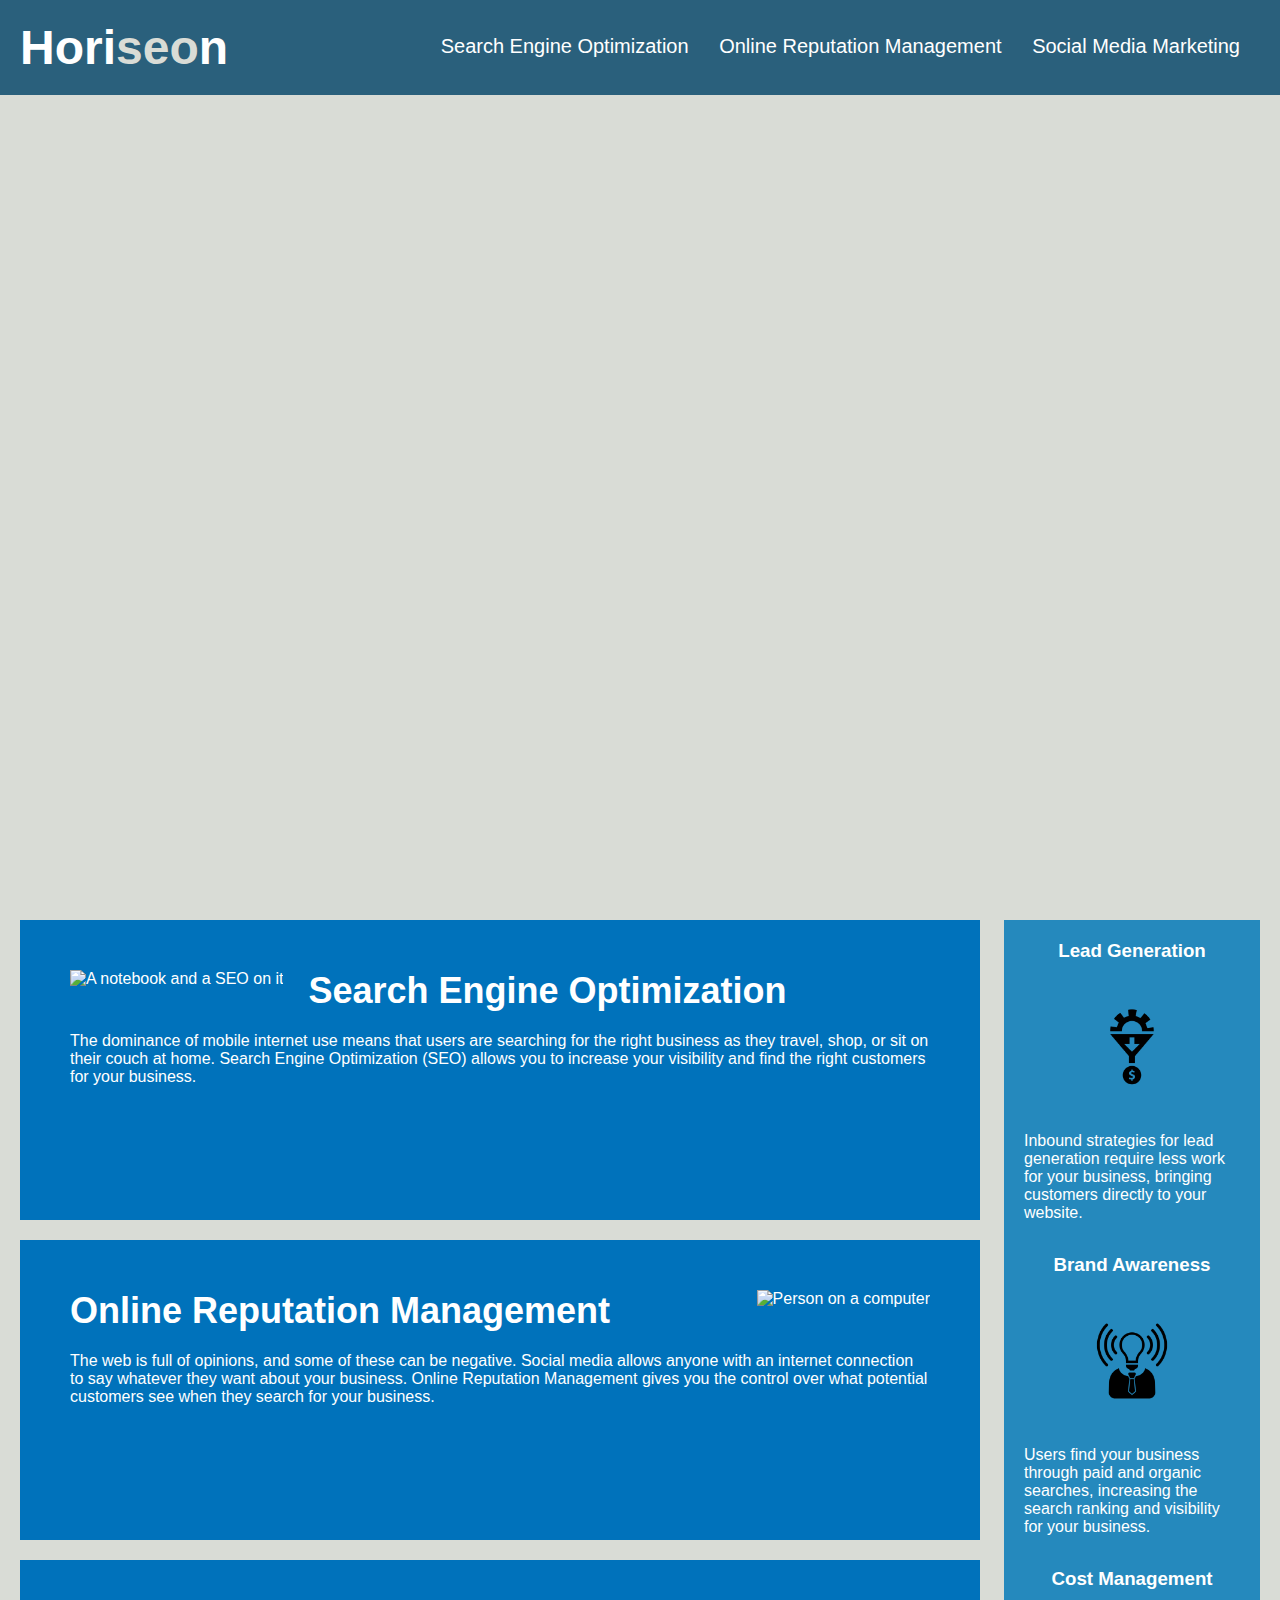
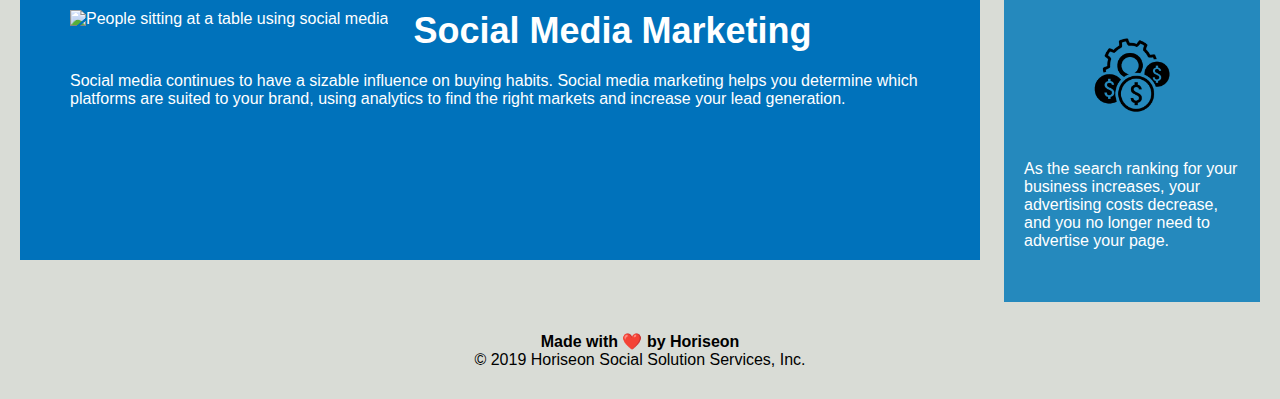
==== index.html @ 47116cb2 "fixed some folder structure and syntax, added comments" ====
<!DOCTYPE html>
<html lang="en-us">

<head>
    <meta charset="UTF-8" />
    <title>Horiseon</title>
    <link rel="stylesheet" href="./Develop/assets/css/style.css">
</head>

<!-- Header/nav bar-->

<body>
    <header class="header">
        <h1>Hori<span class="seo">seo</span>n</h1>
        <nav>
            <ul>
                <li>
                    <a href="#search-engine-optimization">Search Engine Optimization</a>
                </li>
                <li>
                    <a href="#online-reputation-management">Online Reputation Management</a>
                </li>
                <li>
                    <a href="#social-media-marketing">Social Media Marketing</a>
                </li>
            </ul>
        </nav>
    </header>

    <!-- Main Content section-->
    <section class="hero"></section>
    <section class="content">
        <section id="search-engine-optimization" class="content-item">
            <img src="./assets/images/search-engine-optimization.jpg" alt="A notebook and a SEO on it"
                class="float-left" />
            <h2>Search Engine Optimization</h2>
            <p>
                The dominance of mobile internet use means that users are searching for the right business as they
                travel, shop, or sit on their couch at home. Search Engine Optimization (SEO) allows you to increase
                your visibility and find the right customers for your business.
            </p>
        </section>

        <section id="online-reputation-management" class="content-item">
            <img src="./assets/images/online-reputation-management.jpg" alt="Person on a computer"
                class="float-right" />
            <h2>Online Reputation Management</h2>
            <p>
                The web is full of opinions, and some of these can be negative. Social media allows anyone with an
                internet connection to say whatever they want about your business. Online Reputation Management gives
                you the control over what potential customers see when they search for your business.
            </p>
        </section>
        <section id="social-media-marketing" class="content-item">
            <img src="./assets/images/social-media-marketing.jpg" alt="People sitting at a table using social media"
                class="float-left" />
            <h2>Social Media Marketing</h2>
            <p>
                Social media continues to have a sizable influence on buying habits. Social media marketing helps you
                determine which platforms are suited to your brand, using analytics to find the right markets and
                increase your lead generation.
            </p>
        </section>
    </section>

    <!-- Benfits section-->
    <aside class="benefits">
        <section class="benefit-item">
            <h3>Lead Generation</h3>
            <img src="./Develop/assets/images/lead-generation.png" alt="icon"/>
            <p>
                Inbound strategies for lead generation require less work for your business, bringing customers directly
                to your website.
            </p>
        </section>
        <section class="benefit-item">
            <h3>Brand Awareness</h3>
            <img src="./Develop/assets/images/brand-awareness.png" alt="icon" />
            <p>
                Users find your business through paid and organic searches, increasing the search ranking and visibility
                for your business.
            </p>
        </section>
        <section class="benefit-item">
            <h3>Cost Management</h3>
            <img src="./Develop/assets/images/cost-management.png" alt="icon"></img>
            <p>
                As the search ranking for your business increases, your advertising costs decrease, and you no longer
                need to advertise your page.
            </p>
        </section>
    </aside>

    <footer class="footer">
        <h4>Made with ❤️️ by Horiseon</h2>
        <p>
            &copy; 2019 Horiseon Social Solution Services, Inc.
        </p>
    </footer>
</body>

</html>
---- Develop/assets/css/style.css ----
* {
    box-sizing: border-box;
    padding: 0;
    margin: 0;
}

body {
    background-color: #d9dcd6;
}

.header {
    padding: 20px;
    font-family: 'Trebuchet MS', 'Lucida Sans Unicode', 'Lucida Grande', 'Lucida Sans', Arial, sans-serif;
    background-color: #2a607c;
    color: #ffffff;
}

.header h1 {
    display: inline-block;
    font-size: 48px;
}

.header h1 .seo {
    color: #d9dcd6;
}

.header nav {
    padding-top: 15px;
    margin-right: 20px;
    float: right;
    font-family: 'Gill Sans', 'Gill Sans MT', Calibri, 'Trebuchet MS', sans-serif;
    font-size: 20px;
}

.header nav ul {
    list-style-type: none;
}

.header nav ul li {
    display: inline-block;
    margin-left: 25px;
}

a {
    color: #ffffff;
    text-decoration: none;
}

p {
    font-size: 16px;
}

.hero {
    height: 800px;
    width: 100%;
    margin-bottom: 25px;
    background-image: url("../images/digital-marketing-meeting.jpg");
    background-size: cover;
    background-position: center;
}

.float-left {
    float: left;
    margin-right: 25px;
}

.float-right {
    float: right;
    margin-left: 25px;
}

.content {
    width: 75%;
    display: inline-block;
    margin-left: 20px;
}

.benefits {
    margin-right: 20px;
    padding: 20px;
    clear: both;
    float: right;
    width: 20%;
    height: 100%;
    font-family: 'Gill Sans', 'Gill Sans MT', Calibri, 'Trebuchet MS', sans-serif;
    background-color: #2589bd;
}

.benefit-item {
    margin-bottom: 32px;
    color: #ffffff;
}

.benefit-item h3 {
    margin-bottom: 10px;
    text-align: center;
}

.benefit-item img {
    display: block;
    margin: 10px auto;
    max-width: 150px;
}

.content-item {
    margin-bottom: 20px;
    padding: 50px;
    height: 300px;
    font-family: 'Gill Sans', 'Gill Sans MT', Calibri, 'Trebuchet MS', sans-serif;
    background-color: #0072bb;
    color: #ffffff;
}



.content-item img {
    max-height: 200px;
}



.content-item h2 {
    margin-bottom: 20px;
    font-size: 36px;
}


.footer {
    padding: 30px;
    clear: both;
    font-family: 'Trebuchet MS', 'Lucida Sans Unicode', 'Lucida Grande', 'Lucida Sans', Arial, sans-serif;
    text-align: center;
}

.footer h2 {
    font-size: 20px;
}
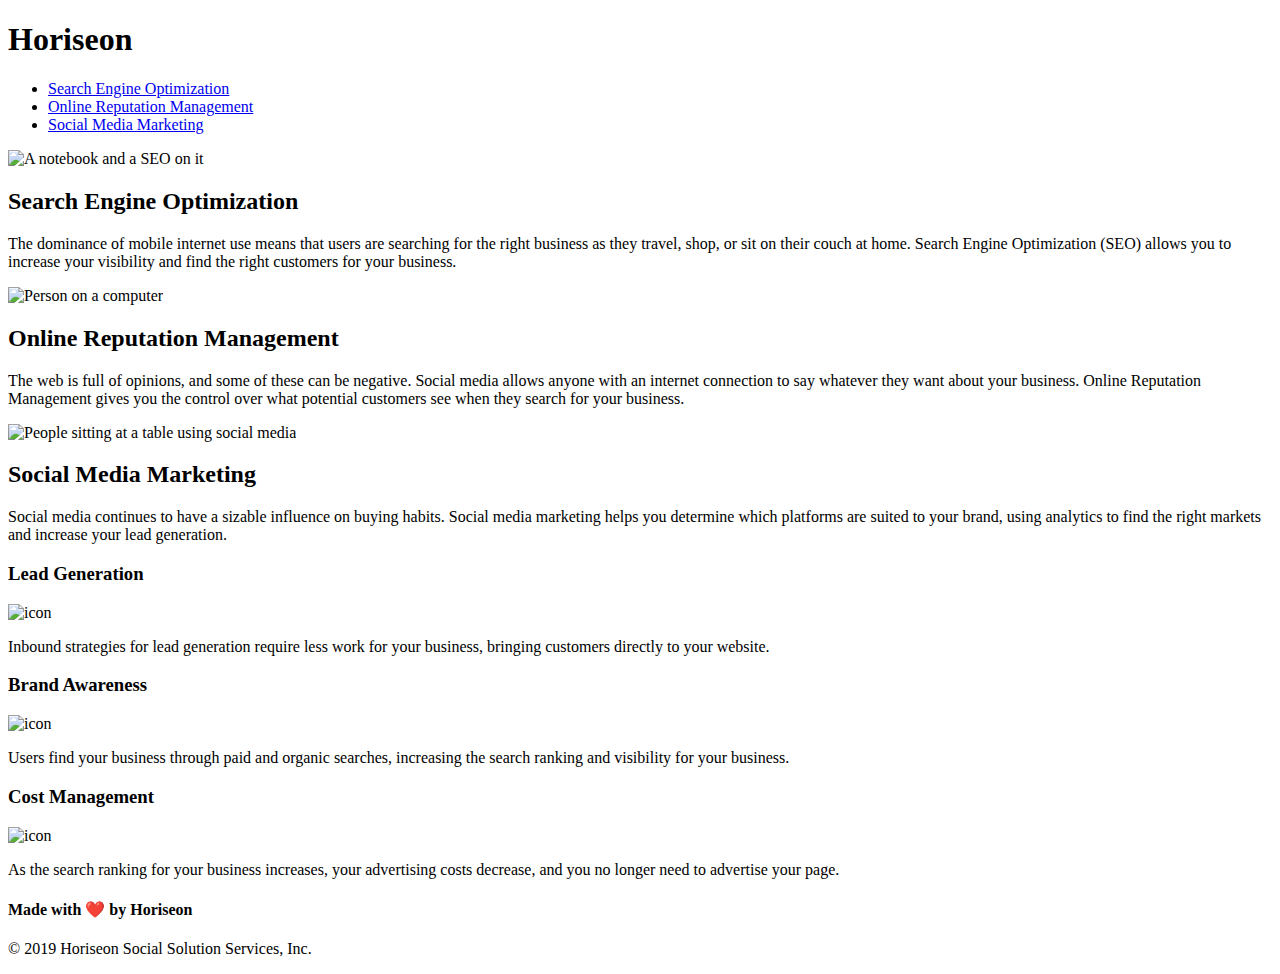
==== commit 842aa3e7: "fixed images" ====
--- a/index.html
+++ b/index.html
@@ -4,7 +4,7 @@
 <head>
     <meta charset="UTF-8" />
     <title>Horiseon</title>
-    <link rel="stylesheet" href="./Develop/assets/css/style.css">
+    <link rel="stylesheet" href="./assets/css/style.css">
 </head>
 
 <!-- Header/nav bar-->
@@ -67,7 +67,7 @@
     <aside class="benefits">
         <section class="benefit-item">
             <h3>Lead Generation</h3>
-            <img src="./Develop/assets/images/lead-generation.png" alt="icon"/>
+            <img src="./assets/images/lead-generation.png" alt="icon"/>
             <p>
                 Inbound strategies for lead generation require less work for your business, bringing customers directly
                 to your website.
@@ -75,7 +75,7 @@
         </section>
         <section class="benefit-item">
             <h3>Brand Awareness</h3>
-            <img src="./Develop/assets/images/brand-awareness.png" alt="icon" />
+            <img src="./assets/images/brand-awareness.png" alt="icon" />
             <p>
                 Users find your business through paid and organic searches, increasing the search ranking and visibility
                 for your business.
@@ -83,7 +83,7 @@
         </section>
         <section class="benefit-item">
             <h3>Cost Management</h3>
-            <img src="./Develop/assets/images/cost-management.png" alt="icon"></img>
+            <img src="./assets/images/cost-management.png" alt="icon"></img>
             <p>
                 As the search ranking for your business increases, your advertising costs decrease, and you no longer
                 need to advertise your page.
